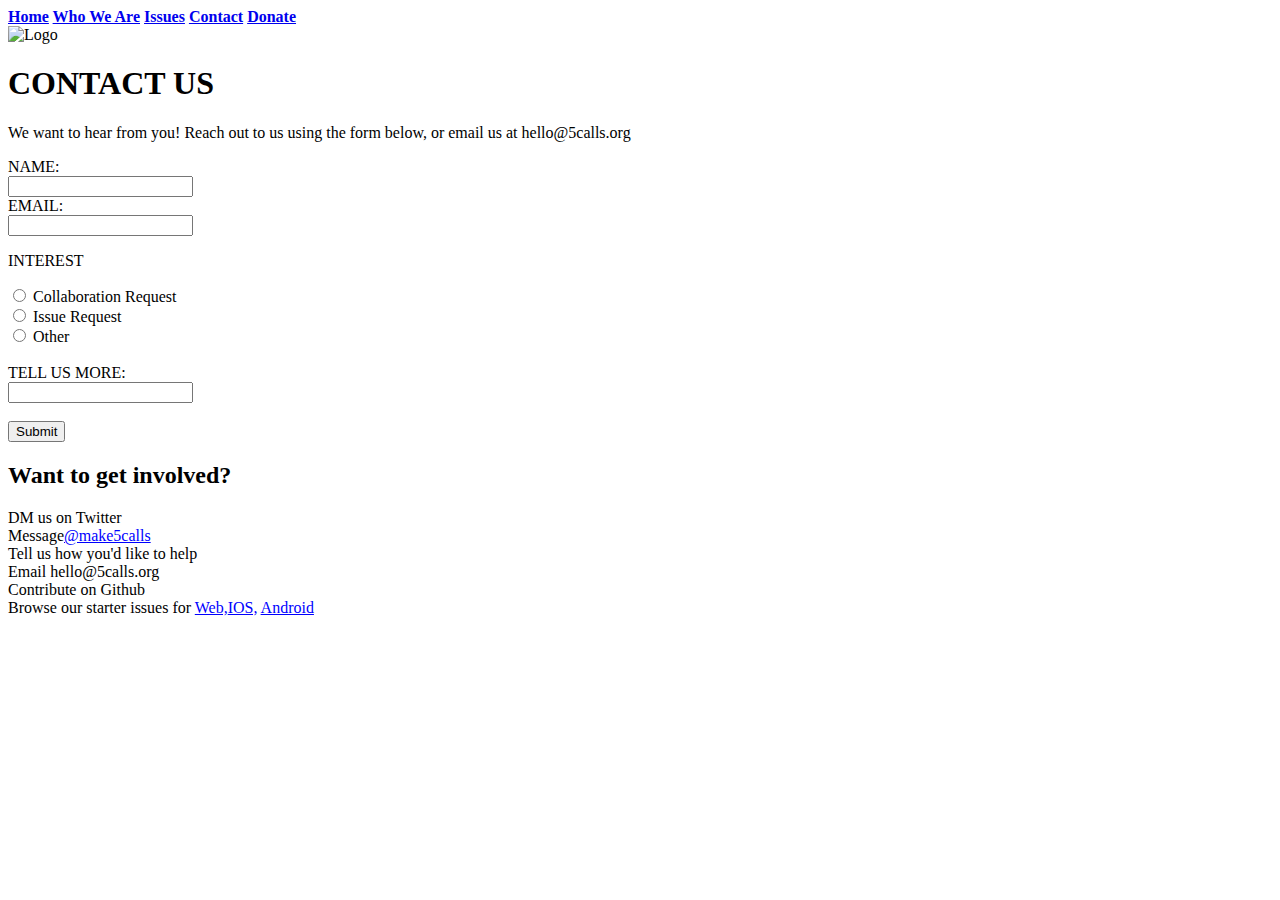
==== contact.html @ e1e1fe56 "Update contact.html" ====
<!DOCTYPE html>
<html lang="en">
<head>
    <meta charset="UTF-8">
    <meta name="viewport" content="width=device-width, initial-scale=1.0">
    <link rel="stylesheet" type="text/css" href="contact.css" />
    <link rel="preconnect" href="https://fonts.googleapis.com">
<link rel="preconnect" href="https://fonts.gstatic.com" crossorigin>
<link href="https://fonts.googleapis.com/css2?family=Bebas+Neue&family=Montserrat:ital,wght@0,300;0,400;0,500;0,600;0,700;0,800;0,900;1,300;1,400;1,500;1,600;1,700;1,800;1,900&family=Roboto+Condensed:ital,wght@0,200;0,300;0,400;0,500;0,600;0,700;0,800;0,900;1,200;1,300;1,400;1,500;1,600;1,700;1,800;1,900&family=Source+Sans+3:ital,wght@0,200;0,300;0,400;0,500;0,600;0,700;0,800;0,900;1,200;1,300;1,400;1,500;1,600;1,700;1,800;1,900&family=Source+Serif+4:ital,opsz,wght@0,8..60,200;0,8..60,300;0,8..60,400;0,8..60,500;0,8..60,600;0,8..60,700;1,8..60,300;1,8..60,400&display=swap" rel="stylesheet">
    <script src="https://kit.fontawesome.com/6351158a28.js" crossorigin="anonymous"></script>
    <title>Document</title>
</head>
<body>

    <nav>
        <b>
        <a href="#">Home</a> 
        <i class="fa-solid fa-angle-down"></i>
        <a href="#">Who We Are</a> 
        <i class="fa-solid fa-angle-down"></i>
        <a href="#">Issues</a> 
        <i class="fa-solid fa-angle-down"></i>
        <a href="#">Contact</a>
        <i class="fa-solid fa-angle-down"></i>
        <a id="donate" href="#">Donate</a>
        </b>

    </nav>
    <div class="logo">
    <img src="logo.png" alt="Logo" id="logo">
    </div>

    <div id="popout">
    <h1>
        CONTACT US
    </h1>
    <p class="intro">
        We want to hear from you! Reach out to us using the form below, or email us at hello@5calls.org
    </p>
   
    <form>
        <label for="name">NAME:</label><br>
        <input type="text" id="name" name="name"><br>
        <label for="email">EMAIL:</label><br>
        <input type="text" id="email" name="email"><br>
        <p>INTEREST</p>
        <div id="buttons">
        <input type="radio" id="collaboration" name="fav_language" value="HTML">
        <label id="collaboration" for="html">Collaboration Request</label><br>
        <input type="radio"  name="fav_language" value="CSS">
        <label id="issue" for="css"> Issue Request</label><br>
        <input type="radio" name="fav_language" value="JavaScript">
        <label id="other"for="javascript">Other</label>
        </div>
        <br>
        <label for="message">TELL US MORE:</label><br>
        <input type="text" id="message" name="message"><br><br>
        <input id="submit" type="submit" value="Submit">
      </form> 
    </div>
      <h2 id="second_header">
        Want to get involved?
      </h2>
      <div class="flex-container">

        <div class="flex-child">
          DM us on Twitter <br> Message<a href="https://twitter.com/make5calls" style="color:blue;">@make5calls</a>
        </div>
        
        <div class="flex-child">
          Tell us how you'd like to help <br> Email hello@5calls.org
        </div>

        <div class="flex-child">
           Contribute on Github <br> Browse our starter issues for  <a href="https://github.com/5calls/5calls#Front_End" style="color:blue;">Web,</a><a href="https://github.com/5calls/ios" style="color:blue;">IOS,</a> <a href="https://github.com/5calls/android" style="color:blue;">Android</a>
        </div>
        
      </div>
    <footer>
        <i class="fa-brands fa-twitter"></i>
        <i class="fa-brands fa-facebook"></i>
        <i class="fa-brands fa-github"></i>
        <i class="fa-brands fa-instagram"></i>
    </footer>
</body>
</html>
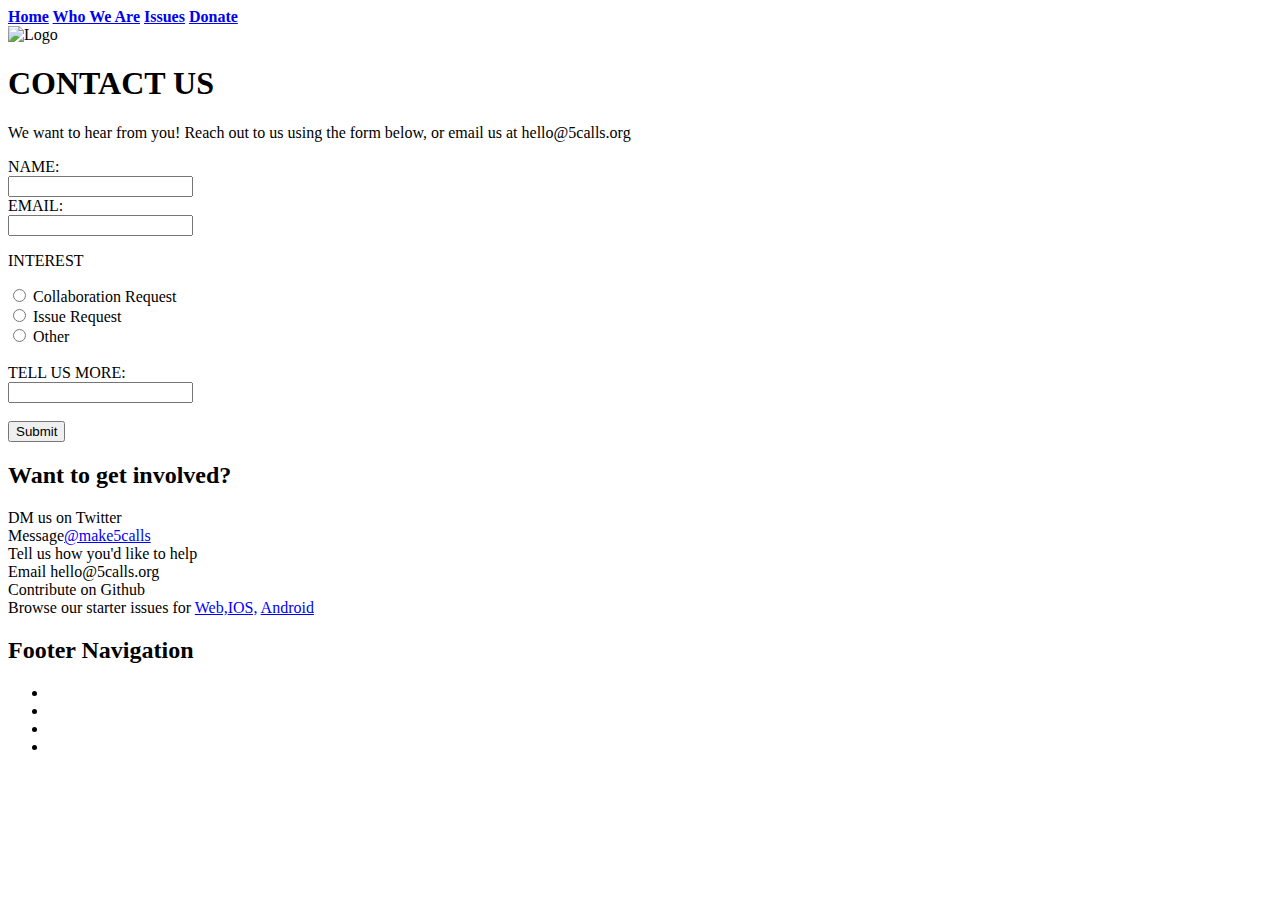
==== commit b2e0e669: "Update contact.html" ====
--- a/contact.html
+++ b/contact.html
@@ -8,20 +8,17 @@
 <link rel="preconnect" href="https://fonts.gstatic.com" crossorigin>
 <link href="https://fonts.googleapis.com/css2?family=Bebas+Neue&family=Montserrat:ital,wght@0,300;0,400;0,500;0,600;0,700;0,800;0,900;1,300;1,400;1,500;1,600;1,700;1,800;1,900&family=Roboto+Condensed:ital,wght@0,200;0,300;0,400;0,500;0,600;0,700;0,800;0,900;1,200;1,300;1,400;1,500;1,600;1,700;1,800;1,900&family=Source+Sans+3:ital,wght@0,200;0,300;0,400;0,500;0,600;0,700;0,800;0,900;1,200;1,300;1,400;1,500;1,600;1,700;1,800;1,900&family=Source+Serif+4:ital,opsz,wght@0,8..60,200;0,8..60,300;0,8..60,400;0,8..60,500;0,8..60,600;0,8..60,700;1,8..60,300;1,8..60,400&display=swap" rel="stylesheet">
     <script src="https://kit.fontawesome.com/6351158a28.js" crossorigin="anonymous"></script>
-    <title>Document</title>
+    <script defer src="contact.js" ></script>
+    <title>contact page</title>
 </head>
 <body>
 
     <nav>
         <b>
-        <a href="#">Home</a> 
-        <i class="fa-solid fa-angle-down"></i>
-        <a href="#">Who We Are</a> 
-        <i class="fa-solid fa-angle-down"></i>
-        <a href="#">Issues</a> 
-        <i class="fa-solid fa-angle-down"></i>
-        <a href="#">Contact</a>
-        <i class="fa-solid fa-angle-down"></i>
+        <a href="homepage.html">Home</a> 
+        
+        <a href="about.html">Who We Are</a> 
+        <a href="/Feedback/feedback.html">Issues</a> 
         <a id="donate" href="#">Donate</a>
         </b>
 
@@ -37,8 +34,9 @@
     <p class="intro">
         We want to hear from you! Reach out to us using the form below, or email us at hello@5calls.org
     </p>
-   
-    <form>
+    
+    <form id="form" method="GET">
+      
         <label for="name">NAME:</label><br>
         <input type="text" id="name" name="name"><br>
         <label for="email">EMAIL:</label><br>
@@ -55,7 +53,10 @@
         <br>
         <label for="message">TELL US MORE:</label><br>
         <input type="text" id="message" name="message"><br><br>
-        <input id="submit" type="submit" value="Submit">
+        <button type="submit" id="submit">Submit</button>
+        
+        
+      
       </form> 
     </div>
       <h2 id="second_header">
@@ -76,11 +77,22 @@
         </div>
         
       </div>
-    <footer>
-        <i class="fa-brands fa-twitter"></i>
-        <i class="fa-brands fa-facebook"></i>
-        <i class="fa-brands fa-github"></i>
-        <i class="fa-brands fa-instagram"></i>
+      <footer>
+
+        <h2 class="visually-hidden">Footer Navigation</h2>
+
+        <div class="social-and-left-list">
+            <ul class="social-list" id="social-list" aria-labelledby="socialList">
+                <li><a href="https://twitter.com/make5calls" class="social-button" target="_blank"
+                        rel="noopener noreferrer"><i class="fab fa-twitter"></i></a></li>
+                <li><a href="https://www.instagram.com/5calls/" class="social-button" target="_blank"
+                        rel="noopener noreferrer"><i class="fab fa-instagram"></i></a></li>
+                <li><a href="https://www.facebook.com/make5calls" class="social-button" target="_blank"
+                        rel="noopener noreferrer"><i class="fab fa-facebook"></i></a></li>
+                <li><a href="https://github.com/5calls/5calls" class="social-button" target="_blank"
+                        rel="noopener noreferrer"><i class="fab fa-github"></i></a></li>
+            </ul>
+
     </footer>
 </body>
 </html>
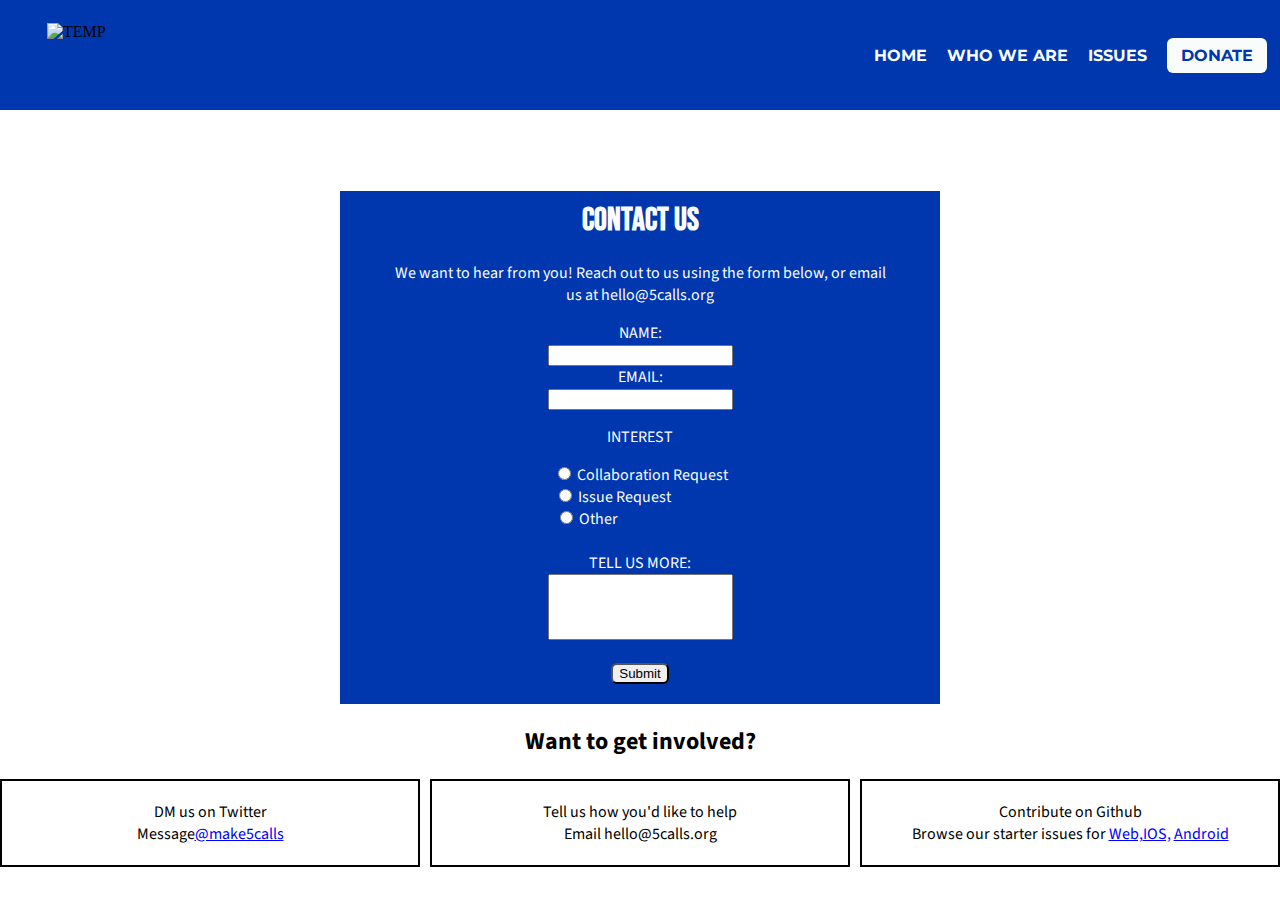
==== commit 64499365: "Update contact.html" ====
--- a/contact.html
+++ b/contact.html
@@ -13,19 +13,29 @@
 </head>
 <body>
 
-    <nav>
-        <b>
-        <a href="homepage.html">Home</a> 
-        
-        <a href="about.html">Who We Are</a> 
-        <a href="/Feedback/feedback.html">Issues</a> 
-        <a id="donate" href="#">Donate</a>
-        </b>
+  <nav class="navigation"> 
+    <ul class="logo">
+        <li><img src="https://5calls.org/img/5calls-logotype.png" alt="temp"></li>
+    </ul>
+    
+    <ul class="navbar" id="navbar">
+        <li class="nav-item">
+            <a href="index.html" class="nav-link" rel="noopener noreferrer">Home</a>
+            </li>
+        <li class="nav-item">
+            <a href="about.html" class="nav-link" rel="noopener noreferrer" target="_blank">Who We Are</a>
+        </li>
+        <li class="nav-item">
+            <a href=index.html#section2 class="nav-link" rel="noopener noreferrer">Issues</a>
+            
+        </li>
+        <li class="nav-donate">
+            <a href=index.html#section10 class="donate-button" rel="noopener noreferrer">Donate</a>
+        </li>
+    </ul>
+</nav>
+  <div id="blank"></div>
 
-    </nav>
-    <div class="logo">
-    <img src="logo.png" alt="Logo" id="logo">
-    </div>
 
     <div id="popout">
     <h1>
--- a/contact.css
+++ b/contact.css
@@ -0,0 +1,712 @@
+@media screen and (max-width: 767px) { /* Styles for screens with a maximum width of 767px (typical mobile phones) */ 
+
+    #message{
+        height: 60px;
+    }
+
+    h1{
+        font-family: 'Bebas Neue', sans-serif;
+        SIZE: 2.5REM;
+        padding-top: 10px;
+        text-align:center;
+        color: #F9FCFB;
+    }
+
+    #donate{
+        padding:5px;
+        color: black;
+        background-color: #F9FCFB;
+        text-decoration:none;
+        border-radius: 6px;
+    }
+    h2{
+        text-align: center;
+        font-family: 'Source Sans 3', sans-serif;
+    }
+    p{
+        text-align:center;
+        color: #F9FCFB;
+        font-family: 'Source Sans 3', sans-serif;
+
+    }
+    .logo img {
+        width: auto;
+        height: 4em ;
+        display: inline-block;
+        max-height: 100%;
+        }
+    .logo, .navbar{
+        display: flex;
+        align-items: center;
+        }
+    .navbar li {
+        font-family: 'Montserrat';
+        margin-right:20px;
+        color:#F9FCFB;
+    
+    }
+
+    .navigation {
+        width:100%;
+        padding: 7px;
+        margin:0 auto;
+        display: flex;
+        justify-content: space-between;
+        align-items: center;
+        background-color: #0037AE;
+        position:fixed;
+        z-index:10;
+        text-transform: uppercase;
+        
+    }
+
+    .navigation ul {
+        list-style-type: none;
+        display: flex;
+        Flex-direction: row;
+    }
+
+    .navbar li a{
+    color: #F9FCFB;
+    font-weight: bold;
+    }
+
+    .navbar li a, .button{
+    text-decoration: none;
+    }
+    .navbar li a:hover, .navbar li a:active {
+        color: #C84845; 
+    }
+
+    #carat:hover, #carat:active {
+        color: #C84845;
+    }
+
+    .nav-donate .donate-button {
+        color: #0037AE;
+        background-color: #F9FCFB;
+        padding: 8px 14px;
+        border-radius: 6px;
+    }
+    #blank{
+        height: 130px;
+    }
+
+    form{
+        text-align:center; 
+        padding-bottom: 20px;
+        color: #F9FCFB;
+        font-family: 'Source Sans 3', sans-serif;
+    }
+
+    #issue{
+        margin-right: 55px;
+    }
+
+    #other{
+        margin-right: 107px;
+    }
+
+    #popout{
+
+        background-color: #0037AE;
+        margin-left: 55px;
+        margin-right: 55px;
+    }
+
+    .intro{
+        margin-left:50px;
+        margin-right: 50px;
+    }
+
+    body{
+        margin:0;
+        padding:0;
+    }
+
+    .flex-container {
+        display: flex;
+        gap: 10px;
+        
+        
+    }
+
+    .flex-child {
+        flex-basis: 100%;
+        border: 2px solid black;
+        text-align: center;
+        padding: 20px;
+        font-family: 'Source Sans 3', sans-serif;
+
+    } 
+    footer {
+        margin: 0;
+        padding: 0;
+
+    }
+
+    footer ul {
+        list-style-type: none;
+        Display: flex;
+        Flex-direction: row;
+    }
+
+    .social-and-list2 {
+        display: flex;
+        justify-content: space-between;
+    }
+
+    #social-list li {
+        margin-right: 10;
+        font-size: 1.6rem;
+    }
+
+    #social-list li a:active i {
+        filter: brightness(0%);
+    }
+
+    footer {
+        margin: 0;
+        padding: 0;
+        font-family: 'Source Sans 3', sans-serif;
+        font-size: 0.8rem;
+        letter-spacing: 0.07em
+    }
+
+    footer ul  {
+        list-style-type: none;
+        Display: flex;
+        Flex-direction: row;
+        padding: 10;
+    }
+
+    footer li a {
+        text-decoration: none;
+        color: black;
+    }
+
+    #left-list li {
+        margin-right: 10; 
+    }
+
+    #list3 li {
+        margin-right: 10; 
+    }
+
+    #social-list li {
+        margin-right: 10;
+        font-size: 1.6rem; 
+    }
+
+    #social-list li a:active i {
+        filter: brightness(0%); 
+    }
+
+    #social-list li:nth-child(1) a i{
+        color: rgb(29, 161, 242); 
+    }
+
+    #social-list li:nth-child(2) a i {
+        color: rgb(234, 54, 97);
+    }
+
+    #social-list li:nth-child(3) a i {
+        color: rgb(44, 101, 245); 
+    }
+
+    #social-list li:nth-child(4) a i {
+        color: rgb(140, 41, 255); 
+    }
+
+    .visually-hidden {
+        position: absolute;
+        width: 1px;
+        height: 1px;
+        overflow: hidden;
+        clip: rect(0, 0, 0, 0);
+    }
+    #submit{
+        border-radius: 6px;
+    }
+}
+
+
+@media screen and (min-width: 768px) and (max-width: 1023px) { /* Styles for screens with a width between 768px and 1023px (typical tablets) */ 
+    #message{
+        height: 60px;
+    }
+    
+    h1{
+        font-family: 'Bebas Neue', sans-serif;
+        SIZE: 2.5REM;
+        padding-top: 10px;
+        text-align:center;
+        color: #F9FCFB;
+    }
+    #donate{
+        padding:5px;
+        color: black;
+        background-color: #F9FCFB;
+        text-decoration:none;
+        border-radius: 6px;
+    }
+    h2{
+        text-align: center;
+        font-family: 'Source Sans 3', sans-serif;
+    }
+    p{
+        text-align:center;
+        color: #F9FCFB;
+        font-family: 'Source Sans 3', sans-serif;
+    
+    }
+    .logo img {
+        width: auto;
+        height: 4em ;
+        display: inline-block;
+        max-height: 100%;
+        }
+    .logo, .navbar{
+        display: flex;
+        align-items: center;
+         }
+    
+    .navbar li {
+        font-family: 'Montserrat';
+        margin-right:20px;
+        color:#F9FCFB;
+    
+    }
+
+    .navigation {
+        width:100%;
+        padding: 7px;
+        margin:0 auto;
+        display: flex;
+        justify-content: space-between;
+        align-items: center;
+        background-color: #0037AE;
+        position:fixed;
+        z-index:10;
+        text-transform: uppercase;
+        
+    }
+
+    .navigation ul {
+        list-style-type: none;
+        display: flex;
+        Flex-direction: row;
+    }
+
+    .navbar li a{
+    color: #F9FCFB;
+    font-weight: bold;
+    }
+
+    .navbar li a, .button{
+        text-decoration: none;
+    }
+
+    .navbar li a:hover, .navbar li a:active {
+        color: #C84845; 
+    }
+
+    #carat:hover, #carat:active {
+        color: #C84845;
+    }
+
+
+    .nav-donate .donate-button {
+        color: #0037AE;
+        background-color: #F9FCFB;
+        padding: 8px 14px;
+        border-radius: 6px;
+    }
+
+    #blank{
+        height: 150px;
+    }
+    form{
+        text-align:center; 
+        padding-bottom: 20px;
+        color: #F9FCFB;
+        font-family: 'Source Sans 3', sans-serif;
+    }
+    
+    #issue{
+        
+        margin-right: 55px;
+    }
+    #other{
+        margin-right: 107px;
+    }
+    #popout{
+        background-color: #0037AE;
+        margin-left: 150px;
+        margin-right: 150px;
+    }
+    .intro{
+        margin-left:50px;
+        margin-right: 50px;
+        
+    }
+    
+    #logo{
+        padding-top:80px;
+        height:200px;
+        
+    }
+    .logo{
+        text-align: center;
+    }
+    body{
+        margin:0;
+        padding:0;
+    }
+
+    .flex-container {
+        display: flex;
+        gap: 10px;
+        
+        
+    }
+    
+    .flex-child {
+        flex-basis: 100%;
+        border: 2px solid black;
+        text-align: center;
+        padding: 20px;
+        font-family: 'Source Sans 3', sans-serif;
+    
+    } 
+    footer {
+        margin: 0;
+        padding: 0;
+    
+    }
+    
+    footer ul {
+        list-style-type: none;
+        Display: flex;
+        Flex-direction: row;
+    }
+    
+    .social-and-list2 {
+        display: flex;
+        justify-content: space-between;
+    }
+    
+    #social-list li {
+        margin-right: 10;
+        font-size: 1.6rem;
+    }
+    
+    #social-list li a:active i {
+        filter: brightness(0%);
+    }
+    
+    footer {
+        margin: 0;
+        padding: 0;
+        font-family: 'Source Sans 3', sans-serif;
+        font-size: 0.8rem;
+        letter-spacing: 0.07em
+    }
+    
+    footer ul  {
+        list-style-type: none;
+        Display: flex;
+        Flex-direction: row;
+        padding: 10;
+    }
+    
+    footer li a {
+        text-decoration: none;
+        color: black;
+    }
+    
+    #left-list li {
+        margin-right: 10; 
+    }
+    
+    #list3 li {
+        margin-right: 10; 
+    }
+    
+    #social-list li {
+        margin-right: 10;
+        font-size: 1.6rem; 
+    }
+    
+    #social-list li a:active i {
+        filter: brightness(0%); 
+    }
+    
+     #social-list li:nth-child(1) a i{
+        color: rgb(29, 161, 242); 
+    }
+    
+    #social-list li:nth-child(2) a i {
+        color: rgb(234, 54, 97);
+    }
+    
+    #social-list li:nth-child(3) a i {
+        color: rgb(44, 101, 245); 
+    }
+    
+    #social-list li:nth-child(4) a i {
+        color: rgb(140, 41, 255); 
+    }
+    
+    .visually-hidden {
+        position: absolute;
+        width: 1px;
+        height: 1px;
+        overflow: hidden;
+        clip: rect(0, 0, 0, 0);
+    }
+    #submit{
+        border-radius: 6px;
+    }
+
+}
+    
+@media screen and (min-width: 1024px) { /* Styles for screens with a minimum width of 1024px (typical desktops and laptops) */ 
+    #message{
+        height: 60px;
+    }
+    
+    h1{
+        font-family: 'Bebas Neue', sans-serif;
+        SIZE: 2.5REM;
+        padding-top: 10px;
+        text-align:center;
+        color: #F9FCFB;
+    }
+
+    #donate{
+        padding:5px;
+        color: black;
+        background-color: #F9FCFB;
+        text-decoration:none;
+        border-radius: 6px;
+    }
+    h2{
+        text-align: center;
+        font-family: 'Source Sans 3', sans-serif;
+    }
+    p{
+        text-align:center;
+        color: #F9FCFB;
+        font-family: 'Source Sans 3', sans-serif;
+    
+    }
+    .logo img {
+        width: auto;
+        height: 4em ;
+        display: inline-block;
+        max-height: 100%;
+        }
+    .logo, .navbar{
+        display: flex;
+        align-items: center;
+         }
+    .navbar li {
+        font-family: 'Montserrat';
+        margin-right:20px;
+        color:#F9FCFB;
+    
+    }
+
+    .navigation {
+        width:100%;
+        padding: 7px;
+        margin:0 auto;
+        display: flex;
+        justify-content: space-between;
+        align-items: center;
+        background-color: #0037AE;
+        position:fixed;
+        z-index:10;
+        text-transform: uppercase;
+        
+    }
+
+    .navigation ul {
+        list-style-type: none;
+        display: flex;
+        Flex-direction: row;
+    }
+
+    .navbar li a{
+    color: #F9FCFB;
+    font-weight: bold;
+    }
+
+    .navbar li a, .button{
+        text-decoration: none;
+    }
+        .navbar li a:hover, .navbar li a:active {
+        color: #C84845; 
+    }
+
+    #carat:hover, #carat:active {
+        color: #C84845;
+    }
+
+
+    .nav-donate .donate-button {
+        color: #0037AE;
+        background-color: #F9FCFB;
+        padding: 8px 14px;
+        border-radius: 6px;
+    }
+    #blank{
+        height: 170px;
+    }
+    form{
+        text-align:center; 
+        padding-bottom: 20px;
+        color: #F9FCFB;
+        font-family: 'Source Sans 3', sans-serif;
+    }
+    
+    #issue{
+        margin-right: 55px;
+    }
+
+    #other{
+        margin-right: 107px;
+    }
+
+    #popout{
+        background-color: #0037AE;
+        margin-left: 340px;
+        margin-right: 340px;
+    }
+    .intro{
+        margin-left:50px;
+        margin-right: 50px;
+        
+    }
+    
+    #logo{
+        padding-top:40px;
+        height:200px;
+    }
+
+    .logo{
+        text-align: center;
+    }
+
+    body{
+        margin:0;
+        padding:0;
+    }
+
+    .flex-container {
+        display: flex;
+        gap: 10px;
+        
+        
+    }
+    
+    .flex-child {
+        flex-basis: 100%;
+        border: 2px solid black;
+        text-align: center;
+        padding: 20px;
+        font-family: 'Source Sans 3', sans-serif;
+    
+    } 
+    footer {
+        margin: 0;
+        padding: 0;
+    
+    }
+    
+    footer ul {
+        list-style-type: none;
+        Display: flex;
+        Flex-direction: row;
+    }
+    
+    .social-and-list2 {
+        display: flex;
+        justify-content: space-between;
+    }
+    
+    #social-list li {
+        margin-right: 10;
+        font-size: 1.6rem;
+    }
+    
+    #social-list li a:active i {
+        filter: brightness(0%);
+    }
+    
+    footer {
+        margin: 0;
+        padding: 0;
+        font-family: 'Source Sans 3', sans-serif;
+        font-size: 0.8rem;
+        letter-spacing: 0.07em
+    }
+    
+    footer ul  {
+        list-style-type: none;
+        Display: flex;
+        Flex-direction: row;
+        padding: 10;
+    }
+    
+    footer li a {
+        text-decoration: none;
+        color: black;
+    }
+    
+    #left-list li {
+        margin-right: 10; 
+    }
+    
+    #list3 li {
+        margin-right: 10; 
+    }
+    
+    #social-list li {
+        margin-right: 10;
+        font-size: 1.6rem; 
+    }
+    
+    #social-list li a:active i {
+        filter: brightness(0%); 
+    }
+    
+     #social-list li:nth-child(1) a i{
+        color: rgb(29, 161, 242); 
+    }
+    
+    #social-list li:nth-child(2) a i {
+        color: rgb(234, 54, 97);
+    }
+    
+    #social-list li:nth-child(3) a i {
+        color: rgb(44, 101, 245); 
+    }
+    
+    #social-list li:nth-child(4) a i {
+        color: rgb(140, 41, 255); 
+    }
+    
+    .visually-hidden {
+        position: absolute;
+        width: 1px;
+        height: 1px;
+        overflow: hidden;
+        clip: rect(0, 0, 0, 0);
+    }
+    #submit{
+        border-radius: 6px;
+    }
+}
+    
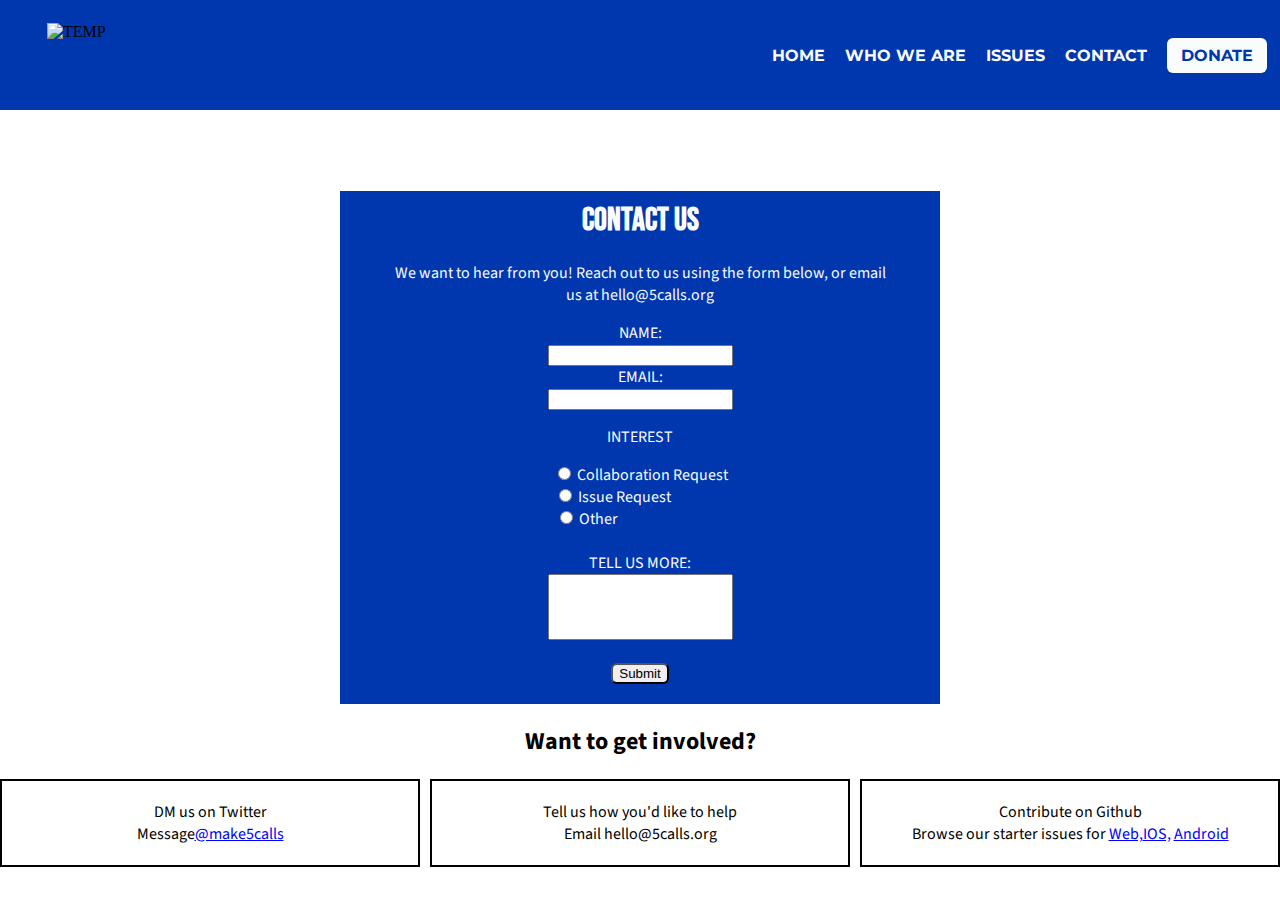
==== commit a859386e: "Update contact.html" ====
--- a/contact.html
+++ b/contact.html
@@ -28,6 +28,9 @@
         <li class="nav-item">
             <a href=index.html#section2 class="nav-link" rel="noopener noreferrer">Issues</a>
             
+        </li>
+        <li class="nav-item">
+            <a href="contact.html" class="nav-link" rel="noopener noreferrer" target="_blank">Contact</a>
         </li>
         <li class="nav-donate">
             <a href=index.html#section10 class="donate-button" rel="noopener noreferrer">Donate</a>
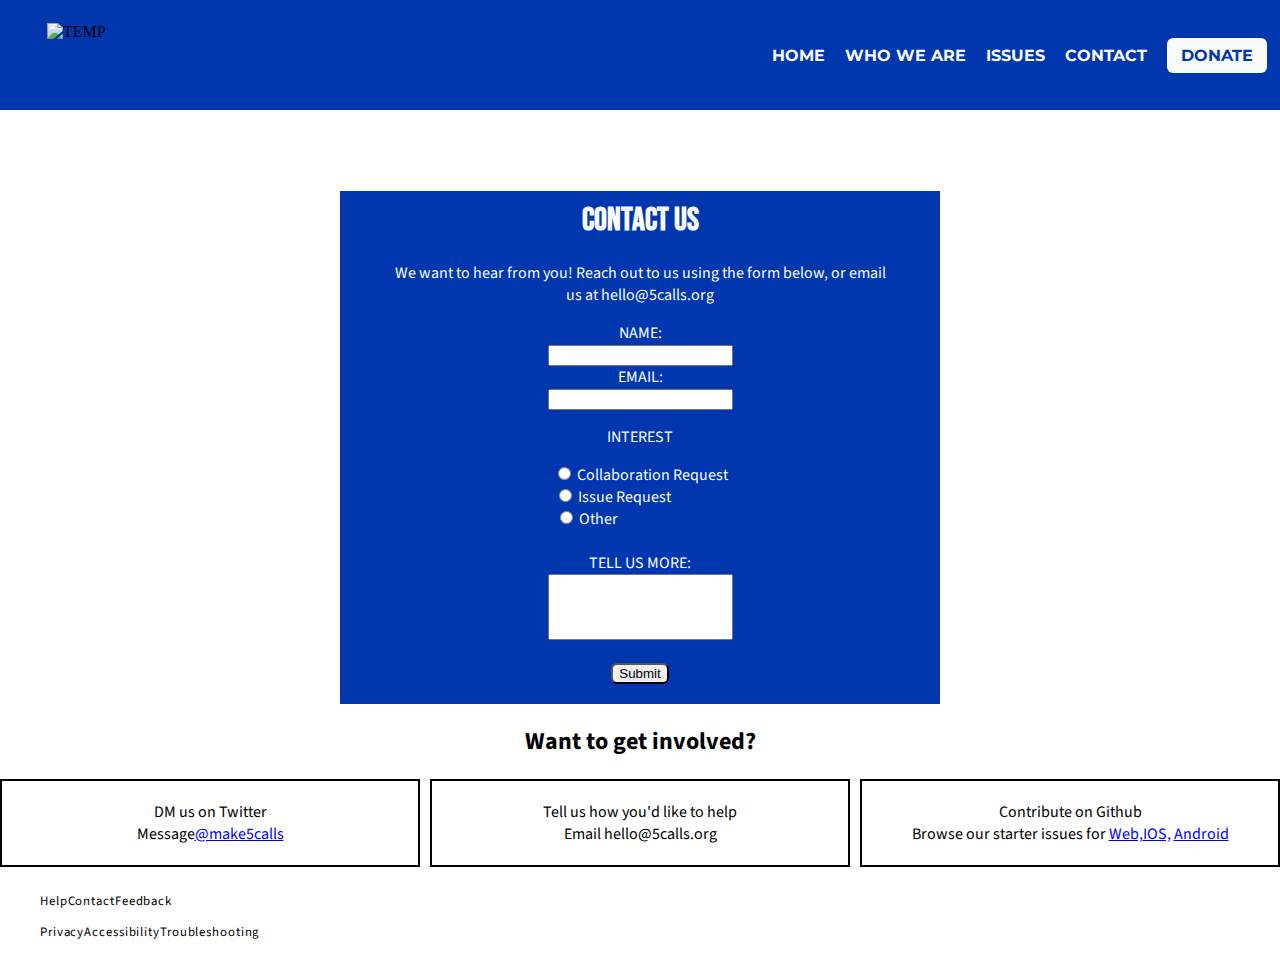
==== commit bcb3bb56: "Update contact.html" ====
--- a/contact.html
+++ b/contact.html
@@ -105,6 +105,17 @@
                 <li><a href="https://github.com/5calls/5calls" class="social-button" target="_blank"
                         rel="noopener noreferrer"><i class="fab fa-github"></i></a></li>
             </ul>
+            <ul class="list2" id="list2" aria-labelledby="list2">
+              <li role="listitem"><a href="#" role="link" aria-label="help">Help</a></li>
+              <li role="listitem"><a href="contact.html" role="link" target="_blank" rel="noopener noreferrer" aria-label="contact">Contact</a></li>
+              <li role="listitem"><a href="#" role="link" aria-label="feedback">Feedback</a></li>
+          </ul>
+      </div>
+      <ul class="list3" id="list3" aria-labelledby="list3">
+          <li role="listitem"><a href="https://5calls.org/privacy/" role="link" aria-label="privacy">Privacy</a></li>
+          <li role="listitem"><a href="#" role="link" aria-label="accessibility">Accessibility</a></li>
+          <li role="listitem"><a href="https://5calls.org/troubleshooting/" role="link" aria-label="troubleshooting">Troubleshooting</a></li>
+      </ul>  
 
     </footer>
 </body>
